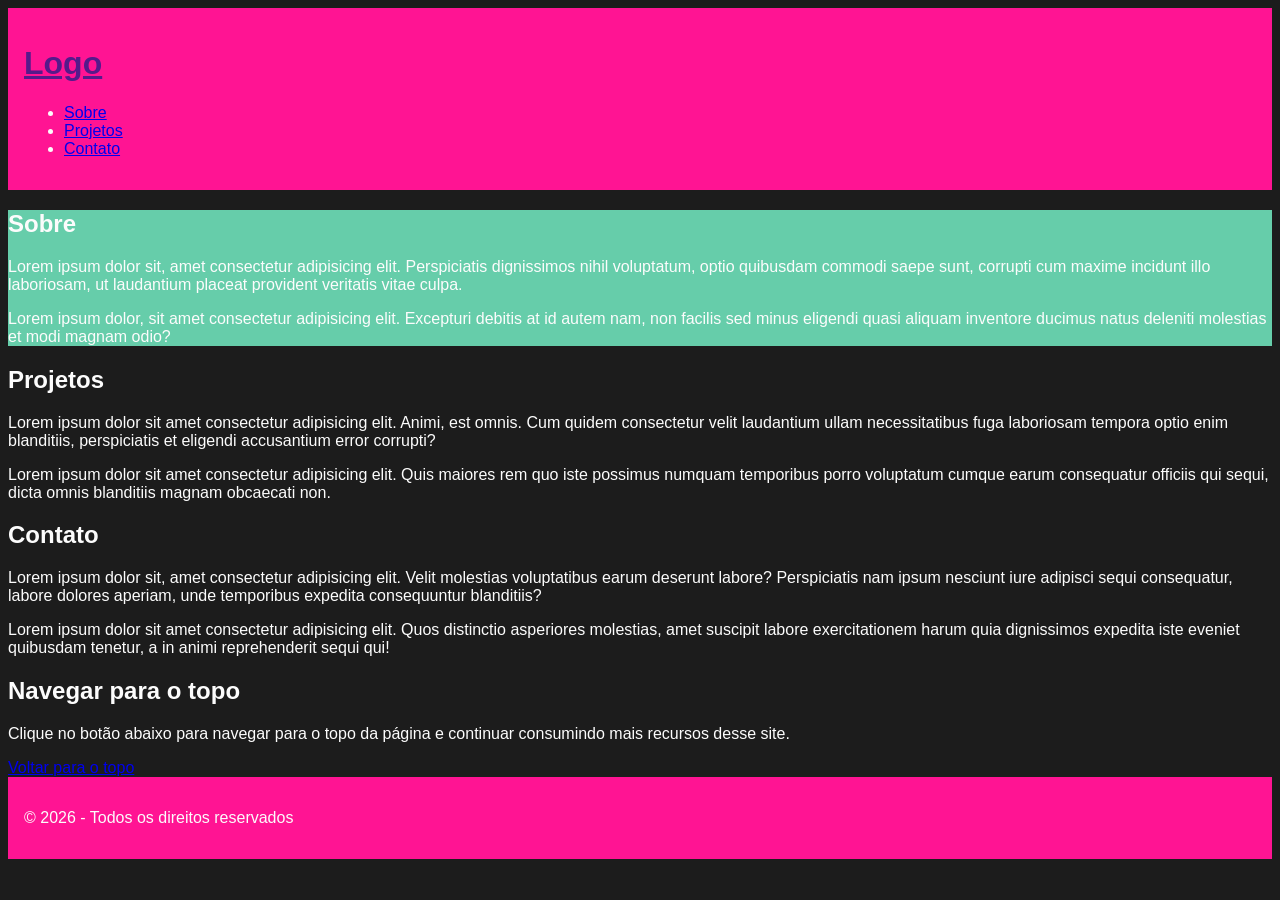
==== 10-navegacao-vertical.html @ 39860dbf "Corrigi o nome do arquivo e adiciona aula de navegacao vertical" ====
<!DOCTYPE html>
<html lang="pt-br">
<head>
    <meta charset="UTF-8">
    <meta name="viewport" content="width=device-width, initial-scale=1.0">
    <meta name="description" content="Conteúdo que aborda sobre navegação" >
    <title>Navegação Vertical</title>

<style>
html {
    scroll-behavior: smooth;
}
/* html scroll-behavior para voltar ao topo não ser agressiva. */
/* inicia-se a pintar pelo "body" */
body {
background-color: #1c1c1c;
color: #fcfcfc;
font-family: sans-serif;
}

header, footer {
background-color: deeppink;
padding: 1rem;
}

#sobre { background-color: mediumaquamarine;
}

</style>
</head>

<body id="topo" >
    <header>
    <h1> <a href=""> Logo </a></h1>  

    <nav>
        <ul>
            <!-- os ids são conhecidos por # -->
            <li> <a href="#sobre"> Sobre </a>  </li>
            <li> <a href="#projetos"> Projetos </a>  </li>
            <li> <a href="#contatos">  Contato </a> </li>
        </ul>
    </nav>  
    </header>
<!-- Main: conteúdo principal -->
<main> 
<section id="sobre" >
<h2> Sobre </h2>

<p> Lorem ipsum dolor sit, amet consectetur adipisicing elit. Perspiciatis dignissimos nihil voluptatum, optio quibusdam commodi saepe sunt, corrupti cum maxime incidunt illo laboriosam, ut laudantium placeat provident veritatis vitae culpa.</p>

<p>Lorem ipsum dolor, sit amet consectetur adipisicing elit. Excepturi debitis at id autem nam, non facilis sed minus eligendi quasi aliquam inventore ducimus natus deleniti molestias et modi magnam odio?</p>
</section>

<section id="projetos" >
    <h2> Projetos  </h2>
<p>Lorem ipsum dolor sit amet consectetur adipisicing elit. Animi, est omnis. Cum quidem consectetur velit laudantium ullam necessitatibus fuga laboriosam tempora optio enim blanditiis, perspiciatis et eligendi accusantium error corrupti?</p>

<p> Lorem ipsum dolor sit amet consectetur adipisicing elit. Quis maiores rem quo iste possimus numquam temporibus porro voluptatum cumque earum consequatur officiis qui sequi, dicta omnis blanditiis magnam obcaecati non. </p>
</section>

<section id="contato" > 
    <h2> Contato </h2>
<p> Lorem ipsum dolor sit, amet consectetur adipisicing elit. Velit molestias voluptatibus earum deserunt labore? Perspiciatis nam ipsum nesciunt iure adipisci sequi consequatur, labore dolores aperiam, unde temporibus expedita consequuntur blanditiis? </p>

<p> Lorem ipsum dolor sit amet consectetur adipisicing elit. Quos distinctio asperiores molestias, amet suscipit labore exercitationem harum quia dignissimos expedita iste eveniet quibusdam tenetur, a in animi reprehenderit sequi qui! </p>
</section>

<section>
    <h2> Navegar para o topo </h2>

    <p> Clique no botão abaixo para navegar para o topo da página e continuar consumindo mais recursos desse site.  </p>

<a href="#topo"> Voltar para o topo</a>

</section>

</main>

<footer>
<p> &copy; 2026 - Todos os direitos reservados </p>
</footer>

</body>
</html>
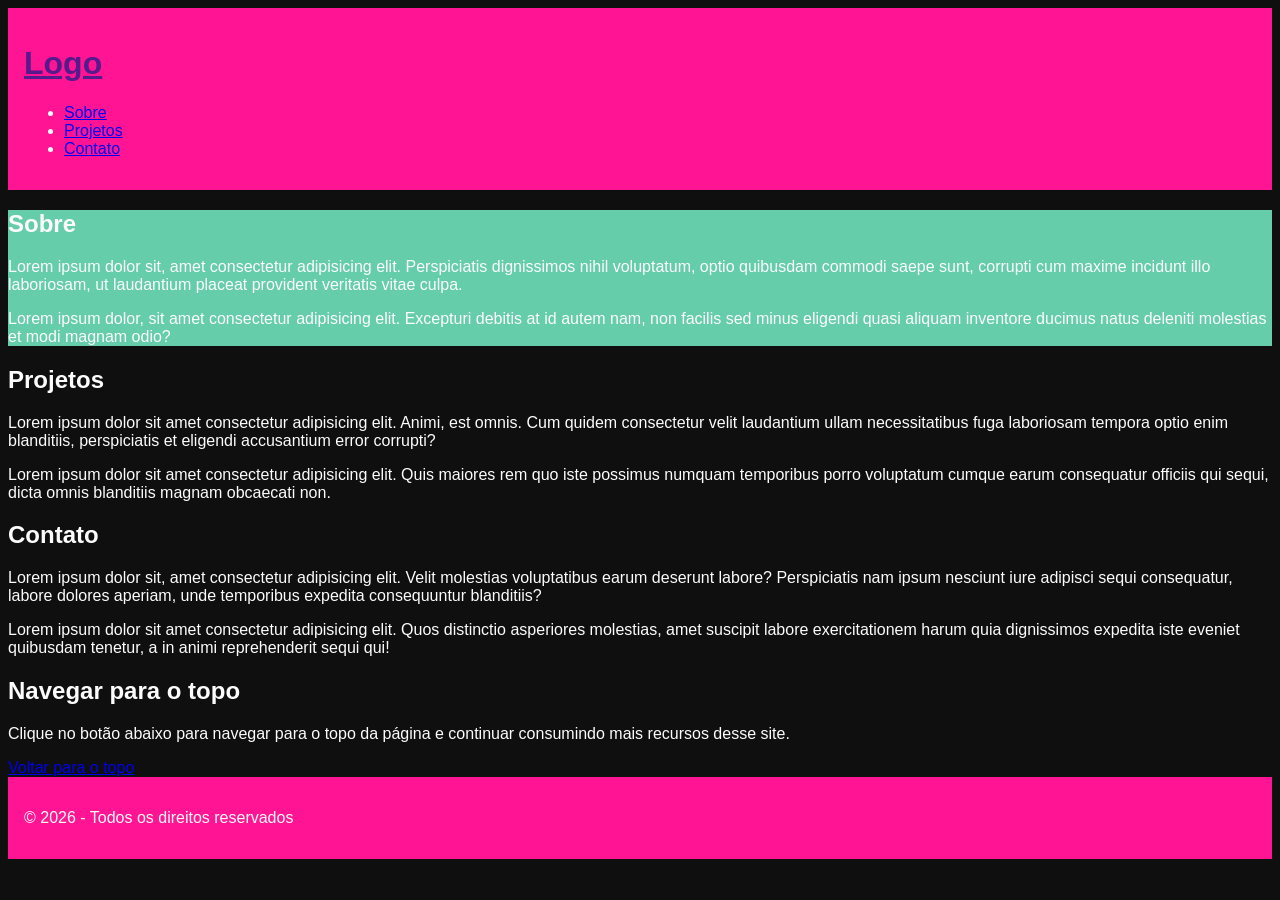
==== commit 709e8144: "Salva o estado atual do exercicio vertical" ====
--- a/10-navegacao-vertical.html
+++ b/10-navegacao-vertical.html
@@ -13,7 +13,7 @@
 /* html scroll-behavior para voltar ao topo não ser agressiva. */
 /* inicia-se a pintar pelo "body" */
 body {
-background-color: #1c1c1c;
+background-color: #0f0f0f;
 color: #fcfcfc;
 font-family: sans-serif;
 }
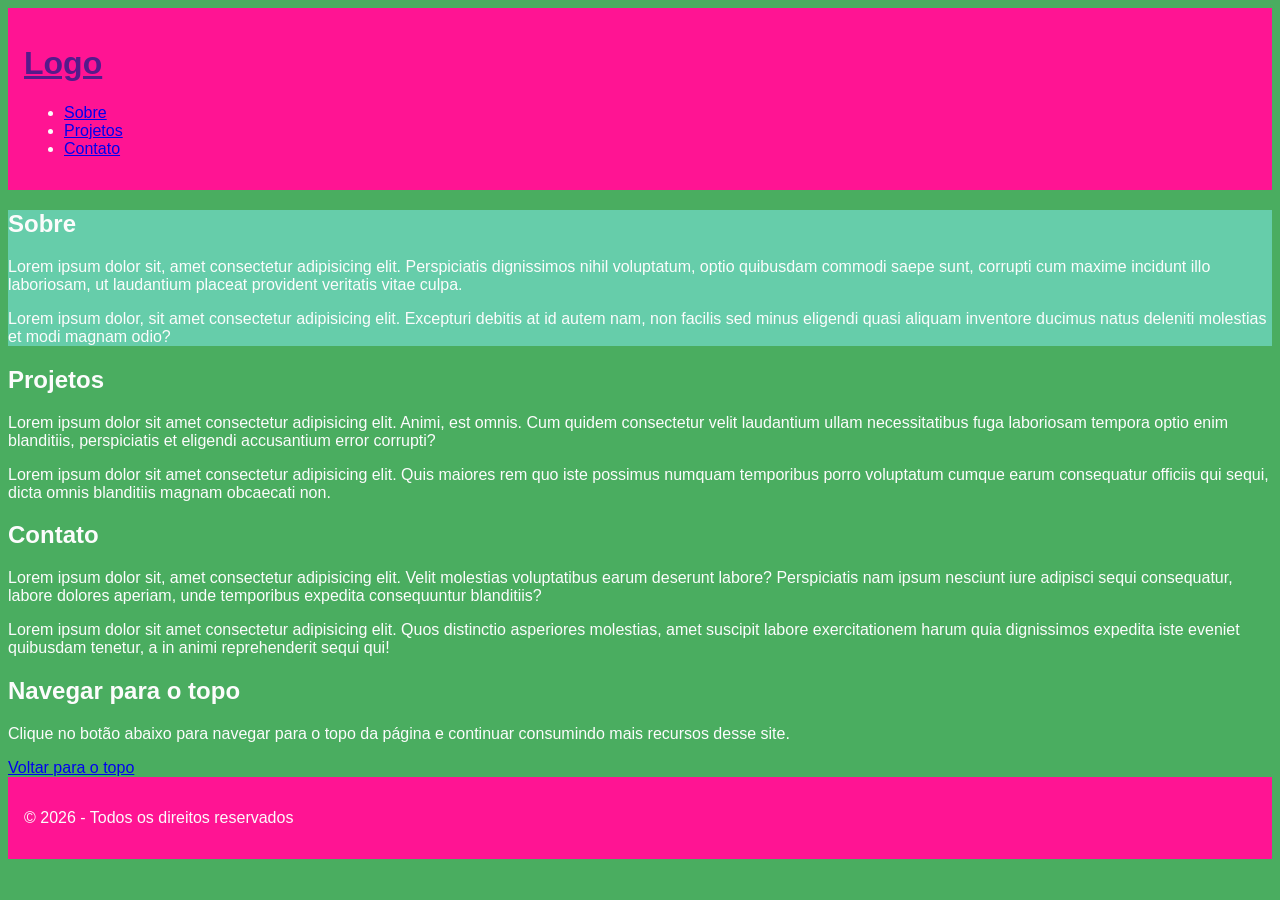
==== commit 1169fd7a: "Muda a cor na branch do formulario" ====
--- a/10-navegacao-vertical.html
+++ b/10-navegacao-vertical.html
@@ -13,7 +13,7 @@
 /* html scroll-behavior para voltar ao topo não ser agressiva. */
 /* inicia-se a pintar pelo "body" */
 body {
-background-color: #0f0f0f;
+background-color: #4aad60;
 color: #fcfcfc;
 font-family: sans-serif;
 }
